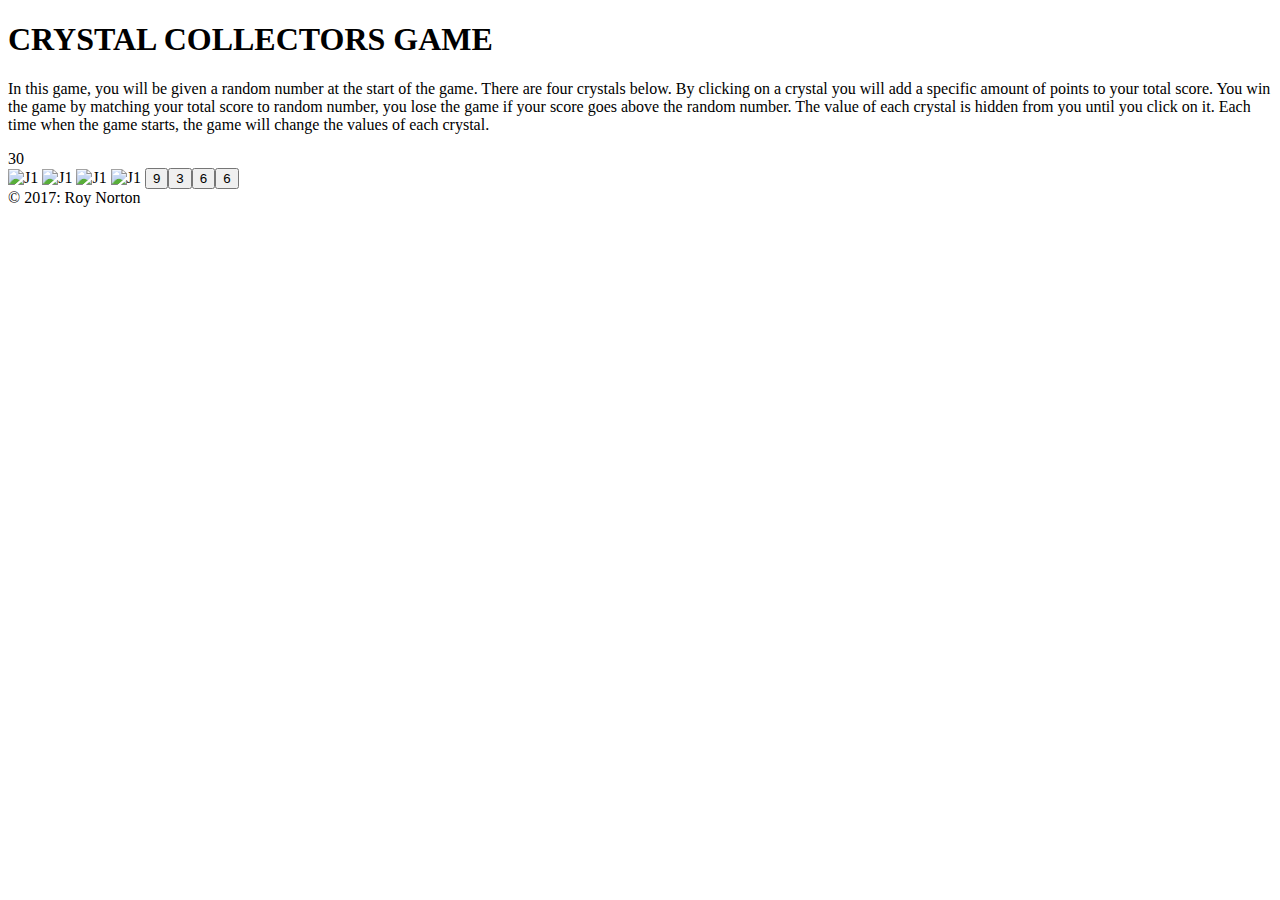
==== CrystalsCollector/index.html @ de780b6a "adding images" ====
<!DOCTYPE html>
<html>

<head>
    <title>Roy Norton: Crystals Collector Game</title>

    <!-- Bootstrap CDN -->
    <link rel="stylesheet" href="https://maxcdn.bootstrapcdn.com/bootstrap/4.0.0-beta.2/css/bootstrap.min.css" integrity="sha384-PsH8R72JQ3SOdhVi3uxftmaW6Vc51MKb0q5P2rRUpPvrszuE4W1povHYgTpBfshb"
        crossorigin="anonymous">
    <link rel="stylesheet" type="text/css" href="./assets/css/style.css" />
    <script type="text/javascript" src="https://cdnjs.cloudflare.com/ajax/libs/jquery/3.2.1/jquery.min.js"></script>
    <script type="text/javascript" src="./assets/javascript/game.js"></script>
</head>

<body class="bg-dark">
    <div class="wrap">
        <div class="jumbotron-fluid bg-dark text-white">
            <h1 class="text-center font-weight-bold">
                CRYSTAL COLLECTORS GAME
            </h1>
            <div class="container-fluid">
                <p class="lead text-center mt-5">
                    In this game, you will be given a random number at the start of the game. There are four crystals below. By clicking on a
                    crystal you will add a specific amount of points to your total score. You win the game by matching your
                    total score to random number, you lose the game if your score goes above the random number. The value
                    of each crystal is hidden from you until you click on it. Each time when the game starts, the game will
                    change the values of each crystal.
                </p>
                <div class="row">
                    <div class="col-md-12 text-center">
                        <div id="number-to-match">Number to Match</div>
                    </div>
                </div>
            </div>
            <div class="container-fluid">
                <div class="row">
                    <div class="col-md-12 mt-3 mb-3">
                        <div id="multiPurposeText" class="text-center"></div>
                    </div>
                </div>
            </div>
            <div class="container-fluid">
                <div class="row">
                    <div class="col-md-3"></div>
                    <div class="col-md-3">

                    </div>
                    <div class="col-md-12">
                        <div id="crystals">
                            <img src="./assets/images/j1.png" class="img-fluid" alt="J1" width="200px" height="200px" />
                            <img src="./assets/images/j2.png" class="img-fluid" alt="J1" width="200px" height="200px" />
                            <img src="./assets/images/j3.png" class="img-fluid" alt="J1" width="200px" height="200px" />
                            <img src="./assets/images/j4.png" class="img-fluid" alt="J1" width="200px" height="200px" />
                        </div>
                        <div id="totalScore"></div>
                    </div>

                    <div class="col-md-12 footer bg-dark text-center text-primary">
                        <span>© 2017: Roy Norton</span>
                    </div>
                </div>

            </div>
        </div>

    </div>

</body>

</html>
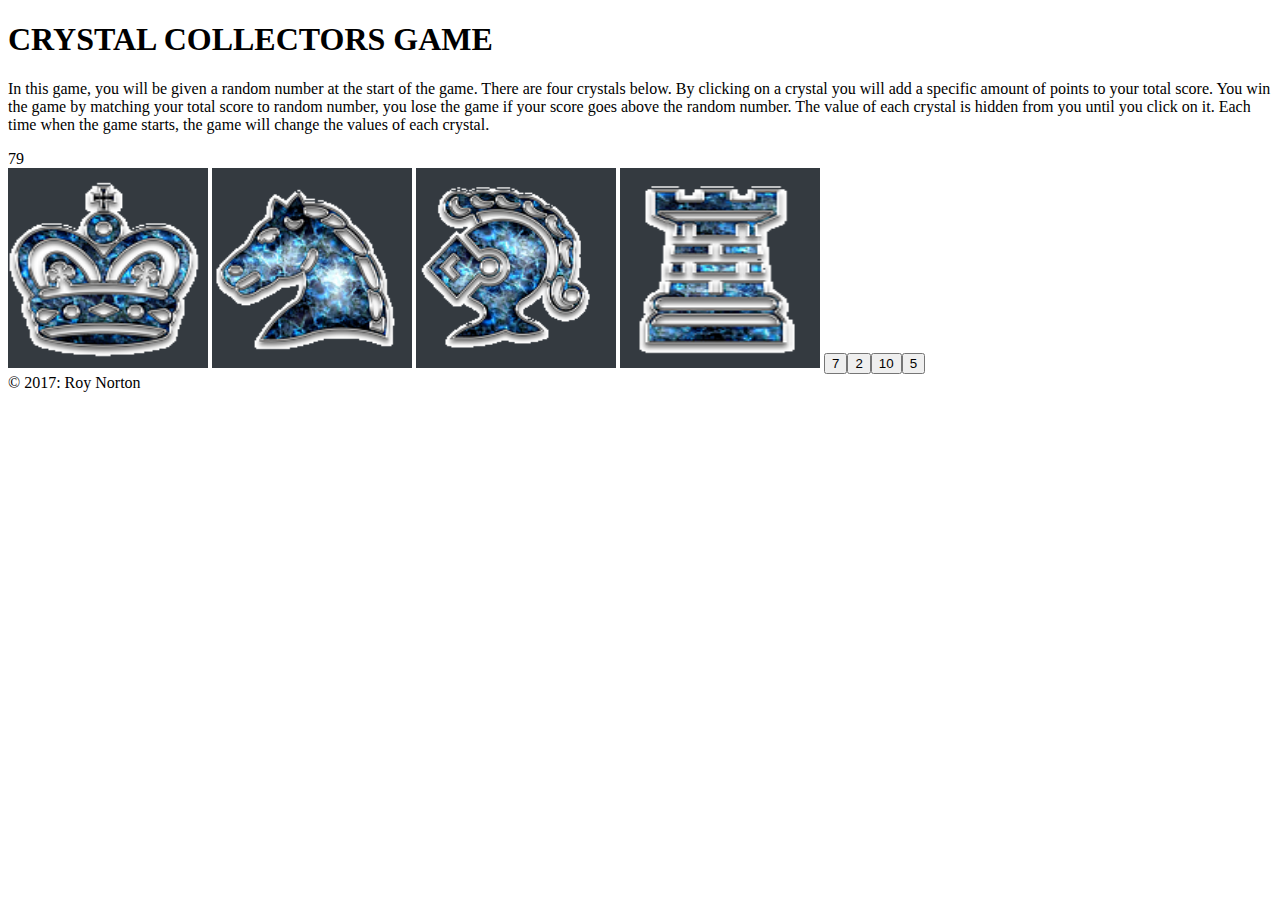
==== commit 32a469cc: "updates" ====
--- a/CrystalsCollector/index.html
+++ b/CrystalsCollector/index.html
@@ -47,10 +47,10 @@
                     </div>
                     <div class="col-md-12">
                         <div id="crystals">
-                            <img src="./assets/images/j1.png" class="img-fluid" alt="J1" width="200px" height="200px" />
-                            <img src="./assets/images/j2.png" class="img-fluid" alt="J1" width="200px" height="200px" />
-                            <img src="./assets/images/j3.png" class="img-fluid" alt="J1" width="200px" height="200px" />
-                            <img src="./assets/images/j4.png" class="img-fluid" alt="J1" width="200px" height="200px" />
+                            <img src="./assets/images/J1.png" class="img-fluid" alt="J1" width="200px" height="200px" />
+                            <img src="./assets/images/J2.png" class="img-fluid" alt="J2" width="200px" height="200px" />
+                            <img src="./assets/images/J3.png" class="img-fluid" alt="J3" width="200px" height="200px" />
+                            <img src="./assets/images/J4.png" class="img-fluid" alt="J4" width="200px" height="200px" />
                         </div>
                         <div id="totalScore"></div>
                     </div>
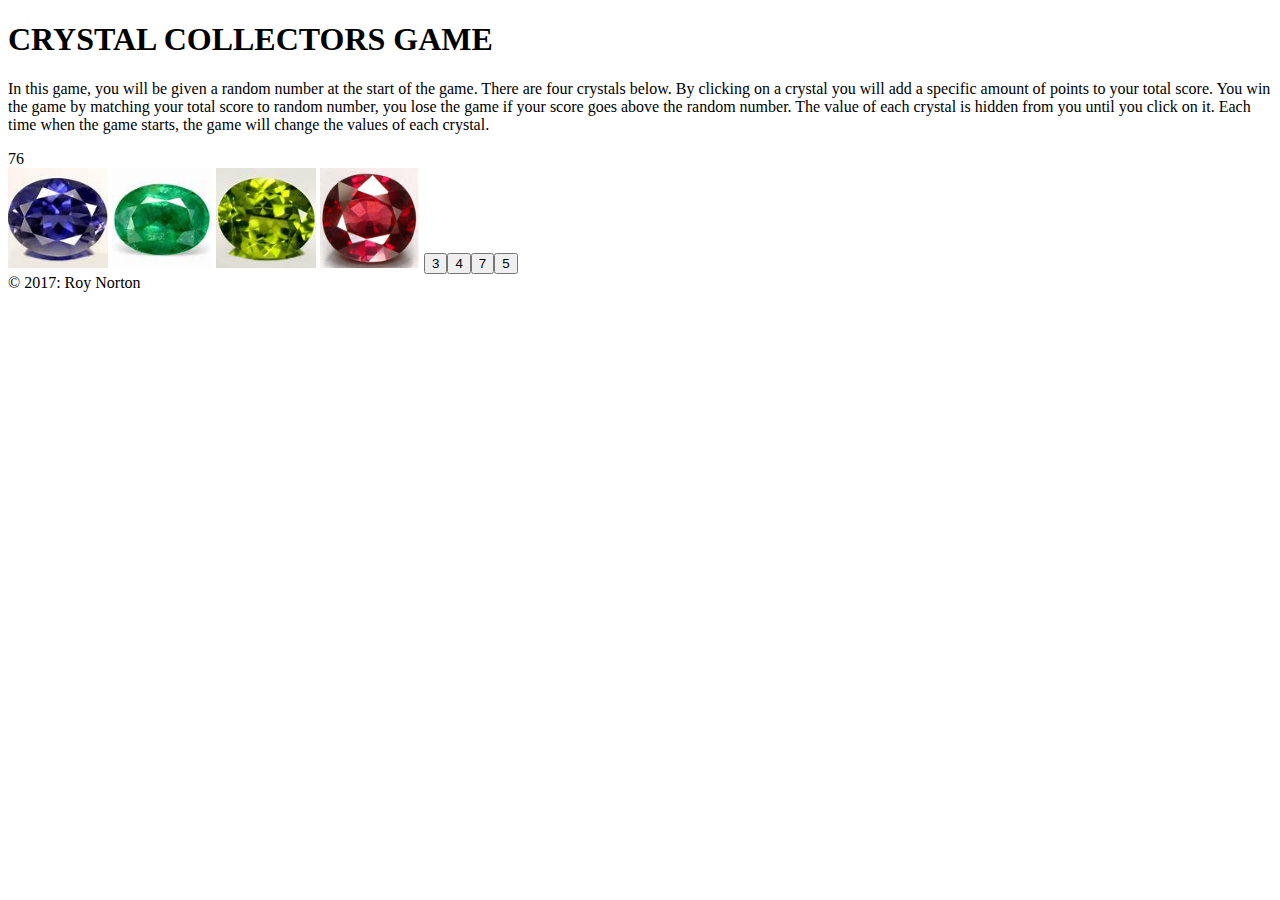
==== commit 578a6751: "adding files" ====
--- a/CrystalsCollector/index.html
+++ b/CrystalsCollector/index.html
@@ -19,7 +19,7 @@
                 CRYSTAL COLLECTORS GAME
             </h1>
             <div class="container-fluid">
-                <p class="lead text-center mt-5">
+                <p class="lead text-left mt-5">
                     In this game, you will be given a random number at the start of the game. There are four crystals below. By clicking on a
                     crystal you will add a specific amount of points to your total score. You win the game by matching your
                     total score to random number, you lose the game if your score goes above the random number. The value
@@ -47,10 +47,10 @@
                     </div>
                     <div class="col-md-12">
                         <div id="crystals">
-                            <img src="./assets/images/J1.png" class="img-fluid" alt="J1" width="200px" height="200px" />
-                            <img src="./assets/images/J2.png" class="img-fluid" alt="J2" width="200px" height="200px" />
-                            <img src="./assets/images/J3.png" class="img-fluid" alt="J3" width="200px" height="200px" />
-                            <img src="./assets/images/J4.png" class="img-fluid" alt="J4" width="200px" height="200px" />
+                            <img src="./assets/images/gem1.jpg" class="img-fluid" alt="J1" width="100px" height="100px" />
+                            <img src="./assets/images/gem2.jpg" class="img-fluid" alt="J2" width="100px" height="100px" />
+                            <img src="./assets/images/gem3.jpg" class="img-fluid" alt="J3" width="100px" height="100px" />
+                            <img src="./assets/images/gem4.jpg" class="img-fluid" alt="J4" width="100px" height="100px" />
                         </div>
                         <div id="totalScore"></div>
                     </div>
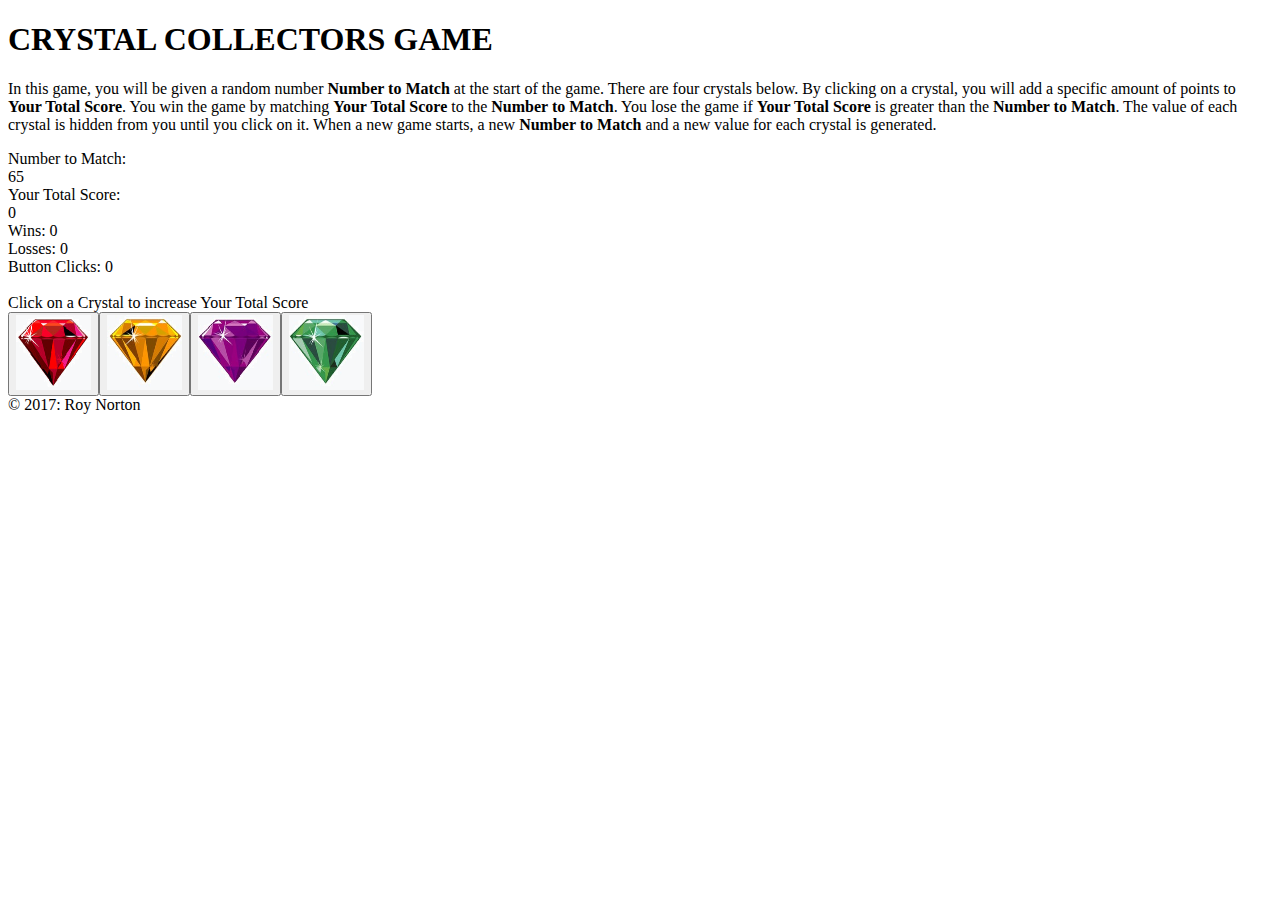
==== commit df876695: "final" ====
--- a/CrystalsCollector/index.html
+++ b/CrystalsCollector/index.html
@@ -12,50 +12,57 @@
     <script type="text/javascript" src="./assets/javascript/game.js"></script>
 </head>
 
-<body class="bg-dark">
+<body class="bg-light">
     <div class="wrap">
-        <div class="jumbotron-fluid bg-dark text-white">
+        <div class="jumbotron-fluid bg-light text-danger">
             <h1 class="text-center font-weight-bold">
                 CRYSTAL COLLECTORS GAME
             </h1>
             <div class="container-fluid">
-                <p class="lead text-left mt-5">
-                    In this game, you will be given a random number at the start of the game. There are four crystals below. By clicking on a
-                    crystal you will add a specific amount of points to your total score. You win the game by matching your
-                    total score to random number, you lose the game if your score goes above the random number. The value
-                    of each crystal is hidden from you until you click on it. Each time when the game starts, the game will
-                    change the values of each crystal.
+                <p class="text-left mt-3 text-dark">
+                    In this game, you will be given a random number <b>Number to Match</b> at the start of the game. There are four crystals below. 
+                    By clicking on a crystal, you will add a specific amount of points to <b>Your Total Score</b>. You win the game
+                    by matching <b>Your Total Score</b> to the <b>Number to Match</b>.  You lose the game if <b>Your Total Score</b> is
+                    greater than the <b>Number to Match</b>. The value of each crystal is hidden from you until you click on it.
+                    When a new game starts, a new <b>Number to Match</b> and a new value for each crystal is generated.
                 </p>
                 <div class="row">
-                    <div class="col-md-12 text-center">
-                        <div id="number-to-match">Number to Match</div>
+                    <div class="col-md-2 text-center bg-light text-dark"></div>
+                    <div class="col-md-2 text-center bg-primary text-light my-2 py-3">
+                        <div>Number to Match:
+                            <div id="number-to-match"></div>
+                        </div>
+                    </div>
+                    <div class="col-md-1 text-center bg-light text-dark"></div>
+                    <div class="col-md-2 text-center bg-primary text-light my-2 py-3">
+                        <div>Your Total Score:
+                            <div id="total-score"></div>
+                        </div>
+
+                    </div>
+                    <div class="col-md-1 text-center bg-light text-dark"></div>
+                    <div class="col-md-2 text-center bg-primary text-light my-2 py-3">
+                        <div>Wins:
+                            <span id="wins"></span>
+                        </div>
+                        <div>Losses:
+                            <span id="losses"></span>
+                        </div>
+                        <div>Button Clicks:
+                            <span id="button-clicks"></span>
+                        </div>
                     </div>
                 </div>
             </div>
             <div class="container-fluid">
+                <br>
                 <div class="row">
-                    <div class="col-md-12 mt-3 mb-3">
-                        <div id="multiPurposeText" class="text-center"></div>
-                    </div>
-                </div>
-            </div>
-            <div class="container-fluid">
-                <div class="row">
-                    <div class="col-md-3"></div>
-                    <div class="col-md-3">
-
-                    </div>
-                    <div class="col-md-12">
-                        <div id="crystals">
-                            <img src="./assets/images/gem1.jpg" class="img-fluid" alt="J1" width="100px" height="100px" />
-                            <img src="./assets/images/gem2.jpg" class="img-fluid" alt="J2" width="100px" height="100px" />
-                            <img src="./assets/images/gem3.jpg" class="img-fluid" alt="J3" width="100px" height="100px" />
-                            <img src="./assets/images/gem4.jpg" class="img-fluid" alt="J4" width="100px" height="100px" />
-                        </div>
-                        <div id="totalScore"></div>
+                    <div class="col-md-12 bg-light text-center text-info font-weight-bold my-2">
+                        <div>Click on a Crystal to increase Your Total Score</div>
+                        <div id="crystals"></div>
                     </div>
 
-                    <div class="col-md-12 footer bg-dark text-center text-primary">
+                    <div class="col-md-12 footer bg-light text-center text-muted">
                         <span>© 2017: Roy Norton</span>
                     </div>
                 </div>
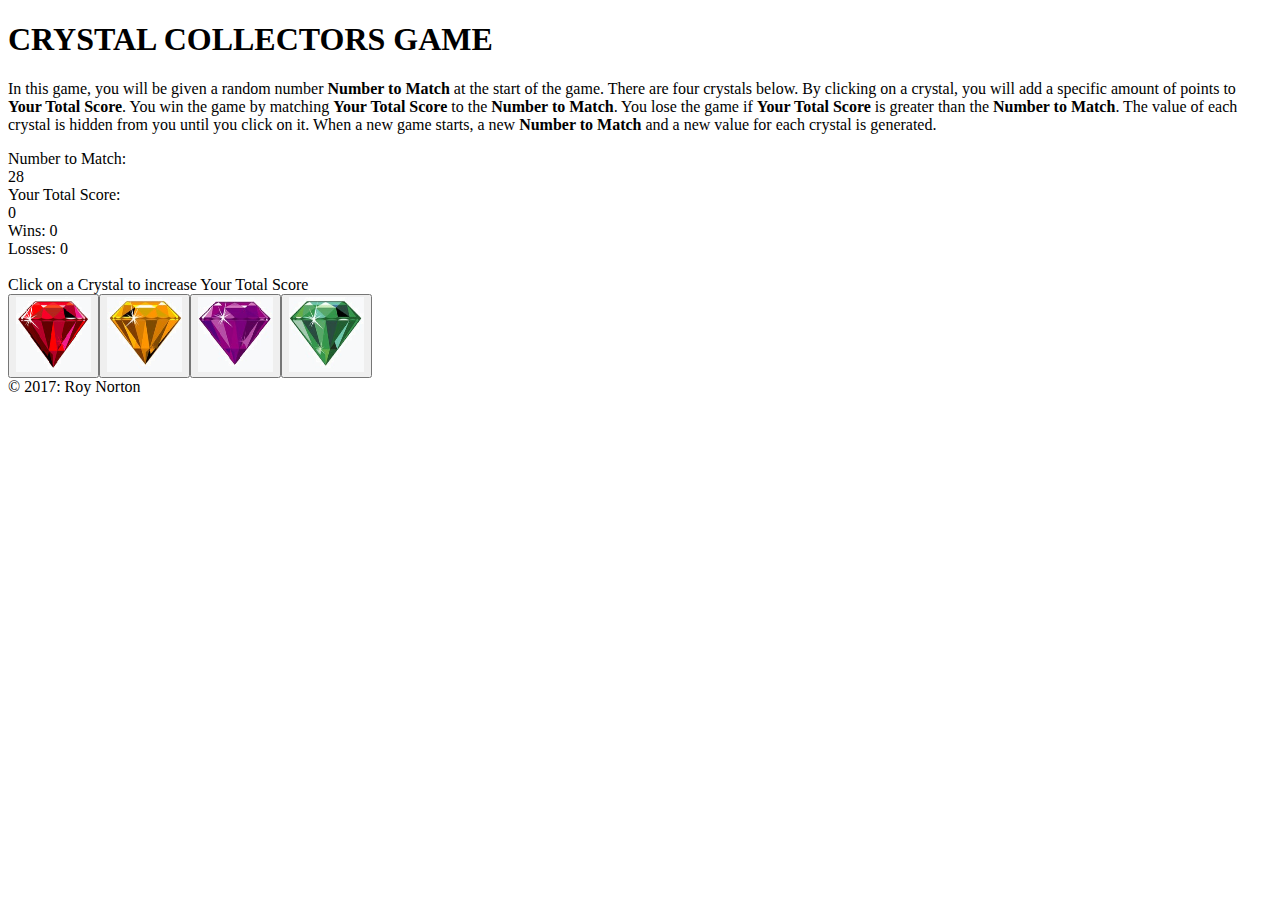
==== commit 62d6de28: "one more time" ====
--- a/CrystalsCollector/index.html
+++ b/CrystalsCollector/index.html
@@ -48,9 +48,6 @@
                         <div>Losses:
                             <span id="losses"></span>
                         </div>
-                        <div>Button Clicks:
-                            <span id="button-clicks"></span>
-                        </div>
                     </div>
                 </div>
             </div>
